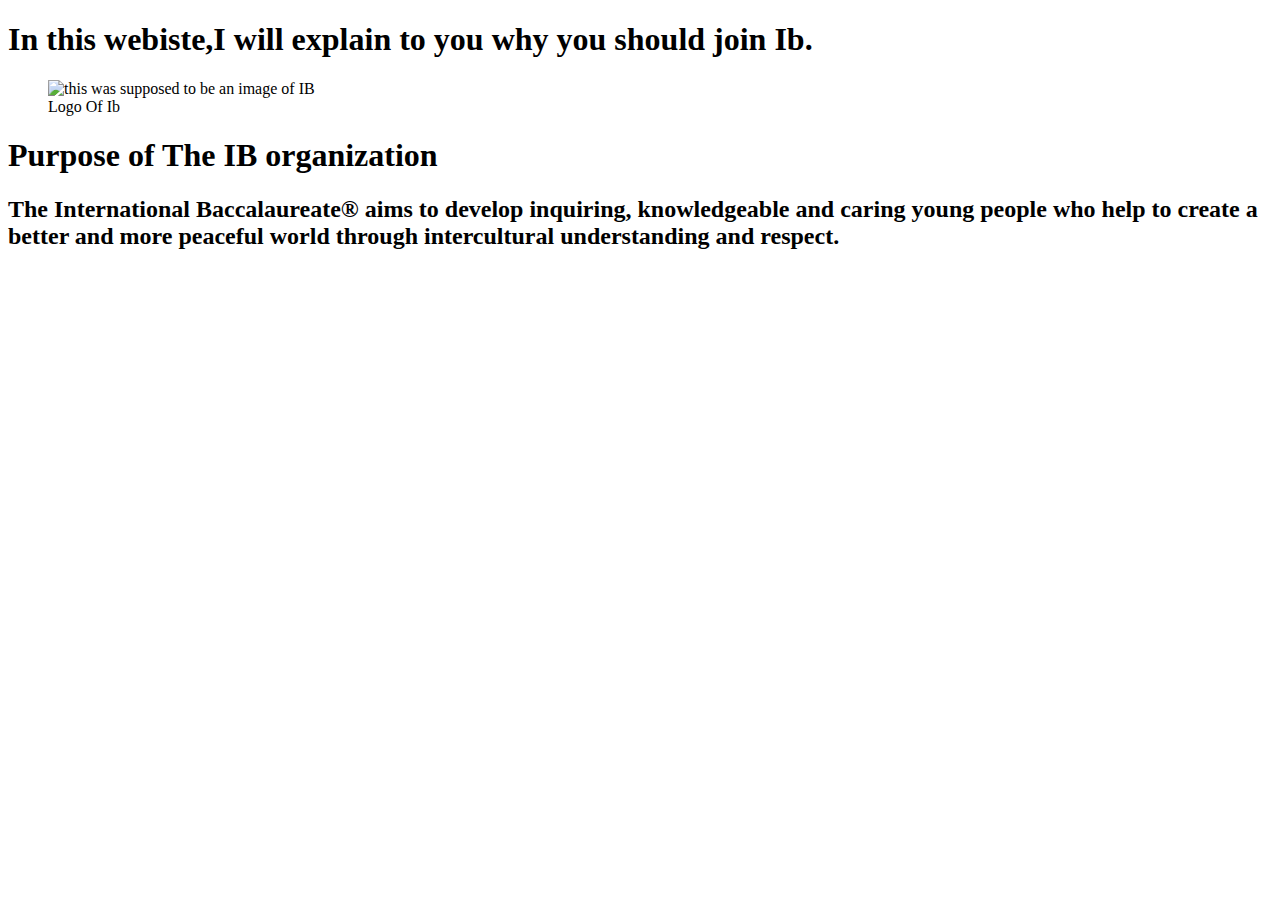
==== ib/index.html @ df63957c "Update index.html" ====
<!DOCTYPE html>
<html>
<head>
  <link href="florianchevalier.github.io/css/main.css" rel="stylesheet" type="text/css">
<title>
Join IB
</title>
</head>
<body>
  <h1> In this webiste,I will explain to you why you should join Ib.</h1>
<figure>  <img src="https://blog.prepscholar.com/hubfs/body_IBlogo.gif" alt="this was supposed to be an image of IB">
  <figcaption> Logo Of Ib </figcaption>
  </figure>
  <h1> Purpose of The IB organization</h1>
  <h2>The International Baccalaureate® aims to develop inquiring, knowledgeable
    and caring young people who help to create a better and more peaceful world through intercultural understanding and respect.<h2>
  <iframe width="560" height="315" src="https://www.youtube.com/watch?v=V5zuiMjbKsY" frameborder="0" allow="accelerometer; autoplay; encrypted-media; gyroscope; picture-in-picture" allowfullscreen></iframe>
           
		
  </body>
</html>
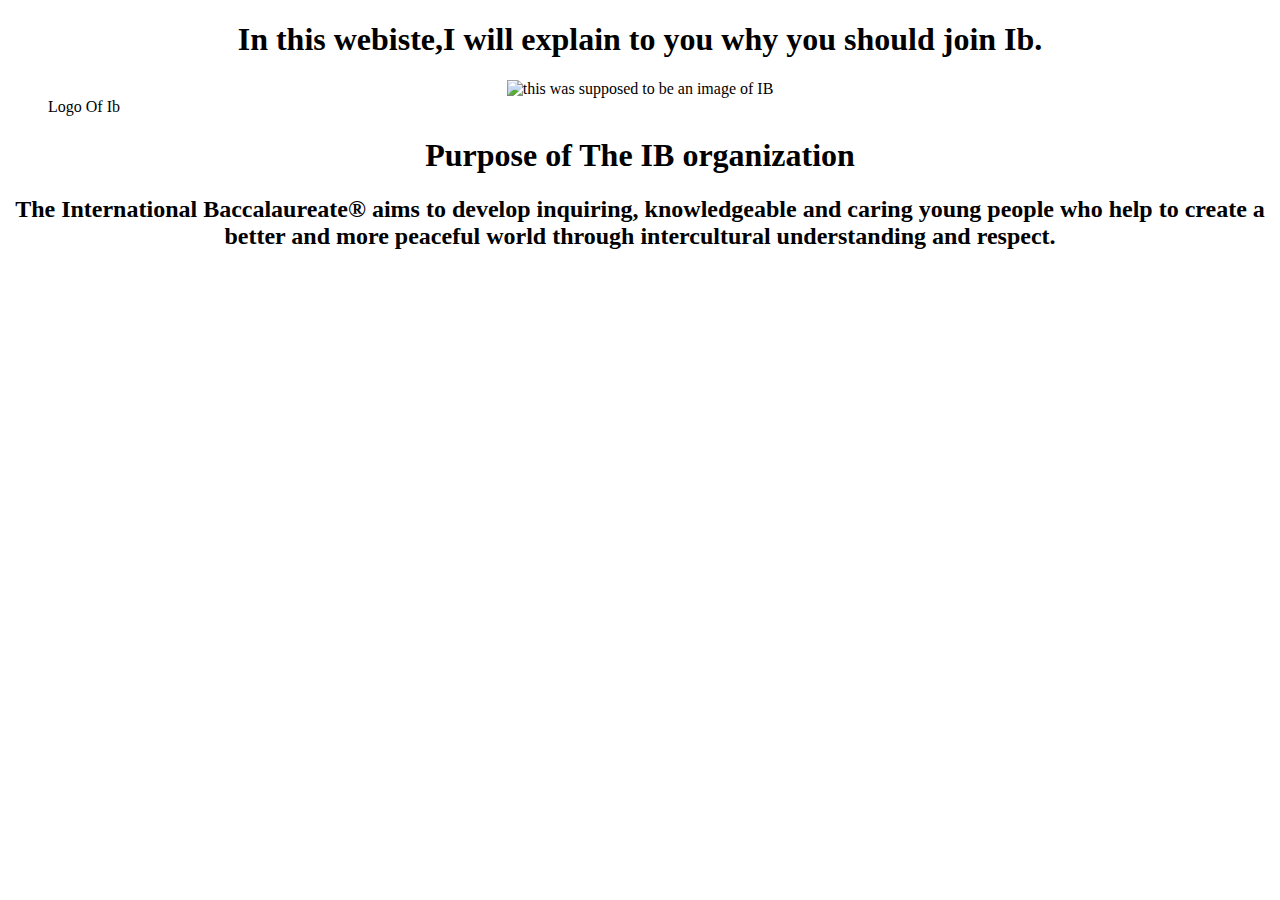
==== commit e0de20a9: "Update index.html" ====
--- a/ib/index.html
+++ b/ib/index.html
@@ -7,15 +7,15 @@
 </title>
 </head>
 <body>
-  <h1> In this webiste,I will explain to you why you should join Ib.</h1>
-<figure>  <img src="https://blog.prepscholar.com/hubfs/body_IBlogo.gif" alt="this was supposed to be an image of IB">
+ <center> <h1> In this webiste,I will explain to you why you should join Ib.</h1></center>
+<figure> <center> <img src="https://blog.prepscholar.com/hubfs/body_IBlogo.gif" alt="this was supposed to be an image of IB"></center>
   <figcaption> Logo Of Ib </figcaption>
   </figure>
-  <h1> Purpose of The IB organization</h1>
-  <h2>The International Baccalaureate® aims to develop inquiring, knowledgeable
+	<center> <h1> Purpose of The IB organization</h1></center>
+<center>  <h2>The International Baccalaureate® aims to develop inquiring, knowledgeable
     and caring young people who help to create a better and more peaceful world through intercultural understanding and respect.<h2>
   <iframe width="560" height="315" src="https://www.youtube.com/watch?v=V5zuiMjbKsY" frameborder="0" allow="accelerometer; autoplay; encrypted-media; gyroscope; picture-in-picture" allowfullscreen></iframe>
            
-		
+	</center>
   </body>
 </html>
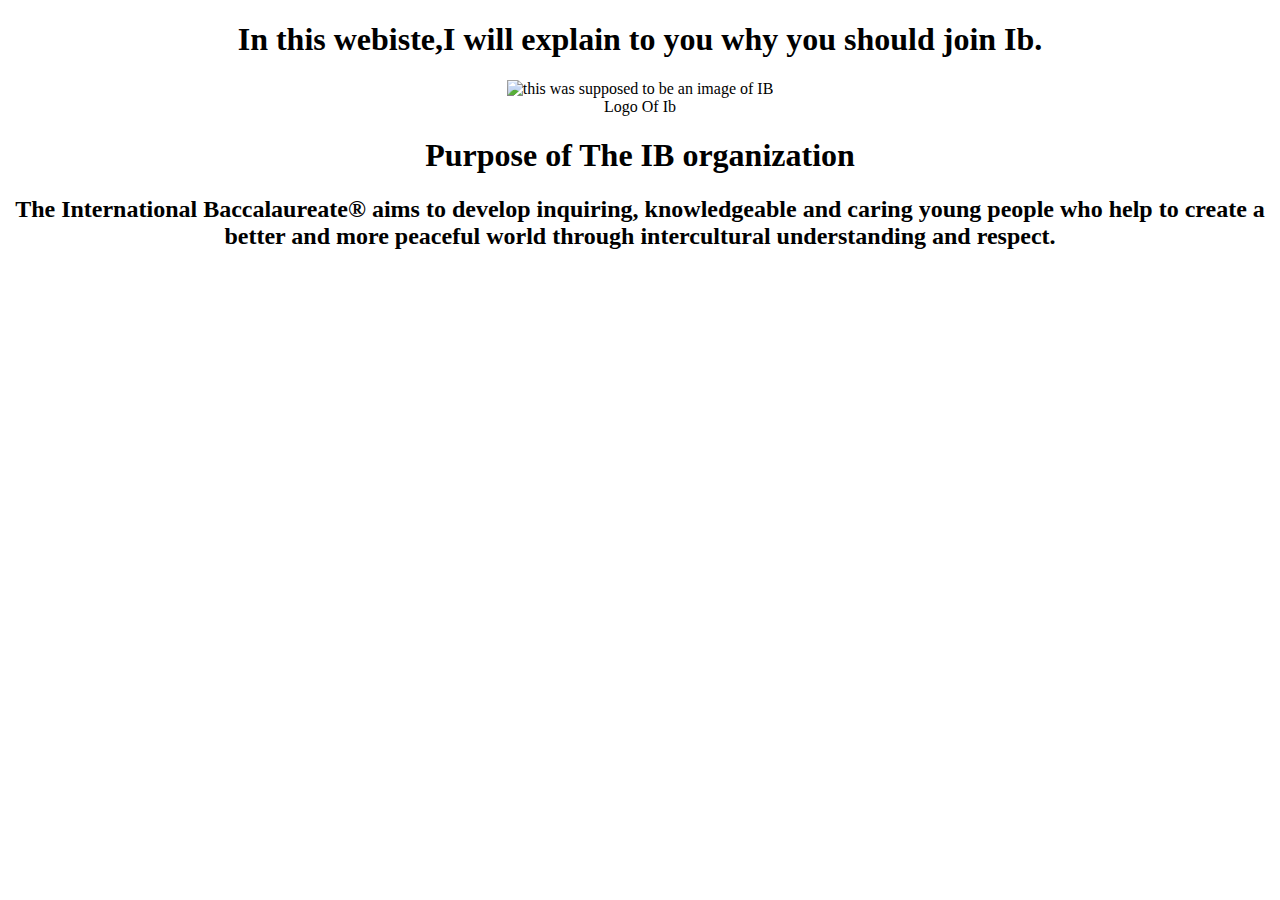
==== commit c3a992cb: "Update index.html" ====
--- a/ib/index.html
+++ b/ib/index.html
@@ -1,7 +1,7 @@
 <!DOCTYPE html>
 <html>
 <head>
-  <link href="florianchevalier.github.io/css/main.css" rel="stylesheet" type="text/css">
+   <link href="florianchevalier.github.io/css/main.css" rel="stylesheet" type="text/css">
 <title>
 Join IB
 </title>
@@ -9,13 +9,12 @@
 <body>
  <center> <h1> In this webiste,I will explain to you why you should join Ib.</h1></center>
 <figure> <center> <img src="https://blog.prepscholar.com/hubfs/body_IBlogo.gif" alt="this was supposed to be an image of IB"></center>
-  <figcaption> Logo Of Ib </figcaption>
+	<center> <figcaption> Logo Of Ib </figcaption> </center>
   </figure>
 	<center> <h1> Purpose of The IB organization</h1></center>
 <center>  <h2>The International Baccalaureate® aims to develop inquiring, knowledgeable
     and caring young people who help to create a better and more peaceful world through intercultural understanding and respect.<h2>
-  <iframe width="560" height="315" src="https://www.youtube.com/watch?v=V5zuiMjbKsY" frameborder="0" allow="accelerometer; autoplay; encrypted-media; gyroscope; picture-in-picture" allowfullscreen></iframe>
-           
+  <iframe width="560" height="315" src="https://www.youtube.com/embed/V5zuiMjbKsY" frameborder="0" allow="accelerometer; autoplay; encrypted-media; gyroscope; picture-in-picture" allowfullscreen></iframe>     
 	</center>
   </body>
 </html>
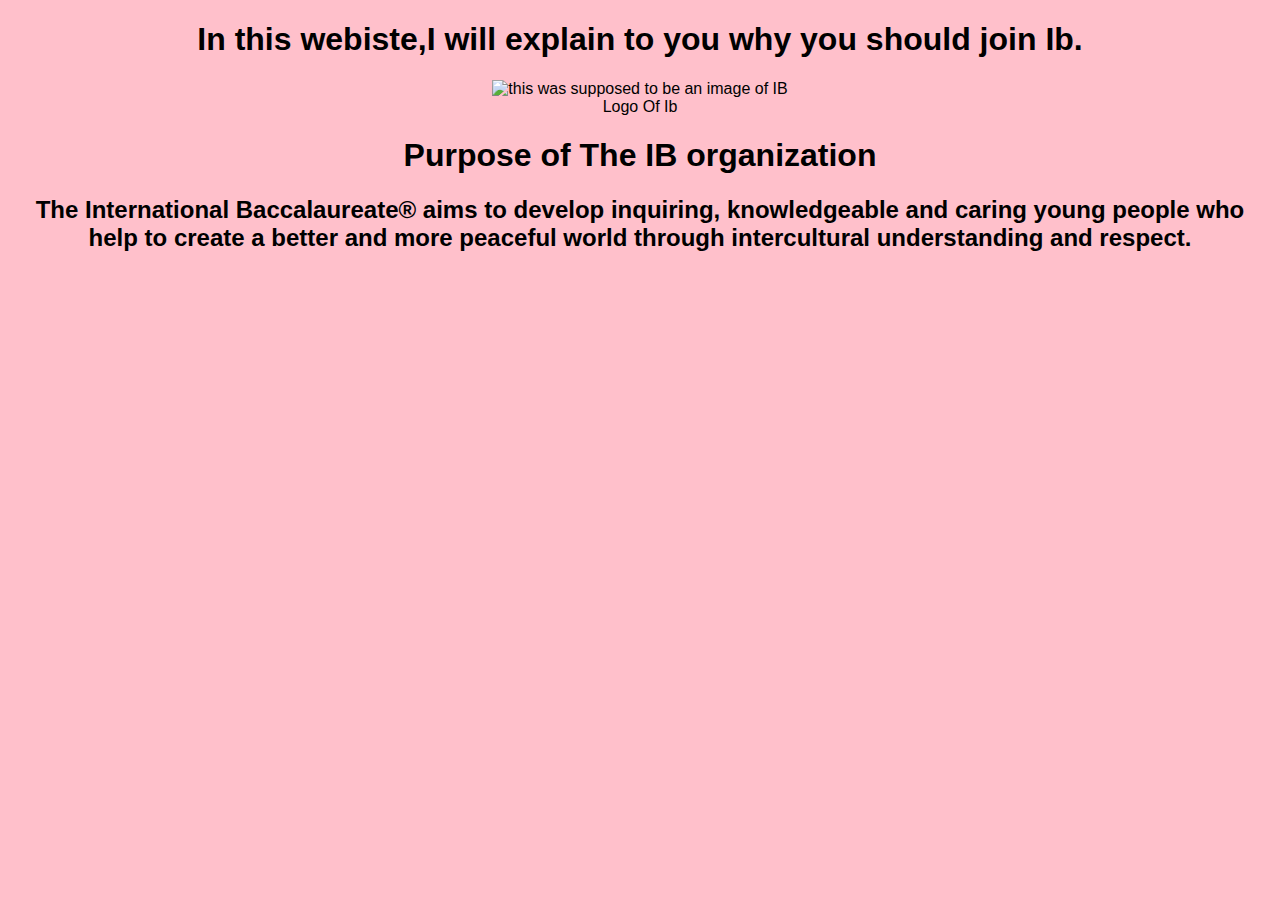
==== commit 3174e1e1: "Update index.html" ====
--- a/ib/index.html
+++ b/ib/index.html
@@ -2,10 +2,12 @@
 <html>
 <head>
    <link href="florianchevalier.github.io/css/main.css" rel="stylesheet" type="text/css">
-<title>
-Join IB
-</title>
-</head>
+<style>
+	body{
+		font-family:arial;
+		background-color:pink}
+	</style>
+	</head>
 <body>
  <center> <h1> In this webiste,I will explain to you why you should join Ib.</h1></center>
 <figure> <center> <img src="https://blog.prepscholar.com/hubfs/body_IBlogo.gif" alt="this was supposed to be an image of IB"></center>
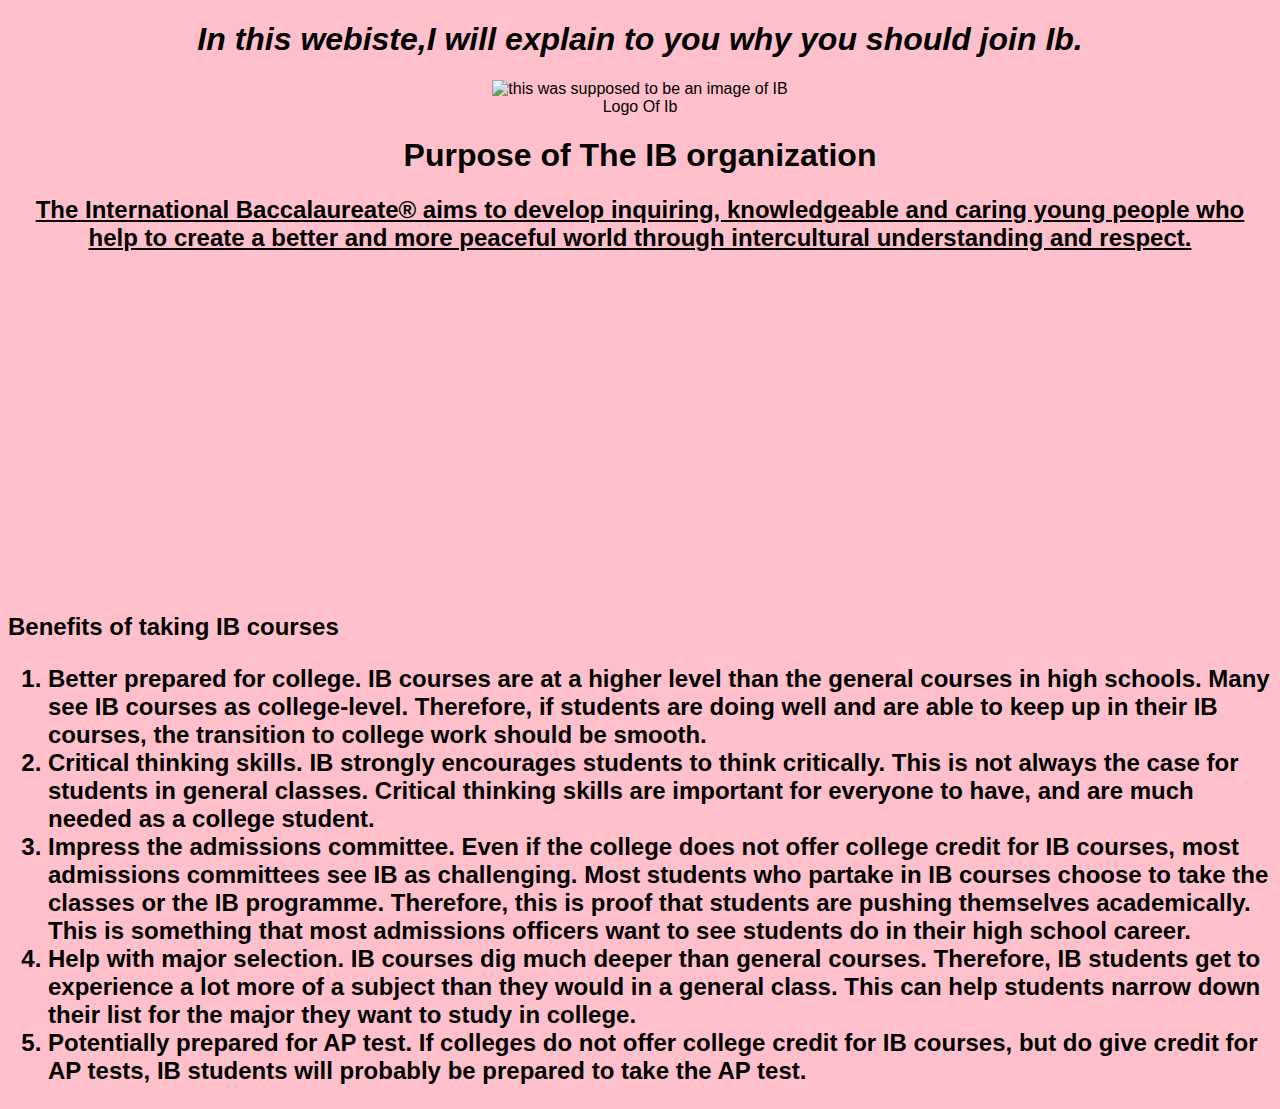
==== commit ae1a8240: "Update index.html" ====
--- a/ib/index.html
+++ b/ib/index.html
@@ -9,14 +9,23 @@
 	</style>
 	</head>
 <body>
- <center> <h1> In this webiste,I will explain to you why you should join Ib.</h1></center>
+	<i><center> <h1> In this webiste,I will explain to you why you should join Ib.</h1></center></i>
 <figure> <center> <img src="https://blog.prepscholar.com/hubfs/body_IBlogo.gif" alt="this was supposed to be an image of IB"></center>
 	<center> <figcaption> Logo Of Ib </figcaption> </center>
   </figure>
-	<center> <h1> Purpose of The IB organization</h1></center>
-<center>  <h2>The International Baccalaureate® aims to develop inquiring, knowledgeable
-    and caring young people who help to create a better and more peaceful world through intercultural understanding and respect.<h2>
+	<b><center> <h1> Purpose of The IB organization</h1></center></b>
+<center> <u> <h2>The International Baccalaureate® aims to develop inquiring, knowledgeable
+    and caring young people who help to create a better and more peaceful world through intercultural understanding and respect.<h2></u>
   <iframe width="560" height="315" src="https://www.youtube.com/embed/V5zuiMjbKsY" frameborder="0" allow="accelerometer; autoplay; encrypted-media; gyroscope; picture-in-picture" allowfullscreen></iframe>     
 	</center>
+	<h2>Benefits of taking IB courses<?h2>
+
+<ol>
+<li>Better prepared for college. IB courses are at a higher level than the general courses in high schools. Many see IB courses as college-level. Therefore, if students are doing well and are able to keep up in their IB courses, the transition to college work should be smooth.</li>
+<li>Critical thinking skills. IB strongly encourages students to think critically. This is not always the case for students in general classes. Critical thinking skills are important for everyone to have, and are much needed as a college student.</li>
+<li>Impress the admissions committee. Even if the college does not offer college credit for IB courses, most admissions committees see IB as challenging. Most students who partake in IB courses choose to take the classes or the IB programme. Therefore, this is proof that students are pushing themselves academically. This is something that most admissions officers want to see students do in their high school career.</li>
+<li>Help with major selection. IB courses dig much deeper than general courses. Therefore, IB students get to experience a lot more of a subject than they would in a general class. This can help students narrow down their list for the major they want to study in college.</li>
+<li>Potentially prepared for AP test. If colleges do not offer college credit for IB courses, but do give credit for AP tests, IB students will probably be prepared to take the AP test.</li>
+</oL>
   </body>
 </html>
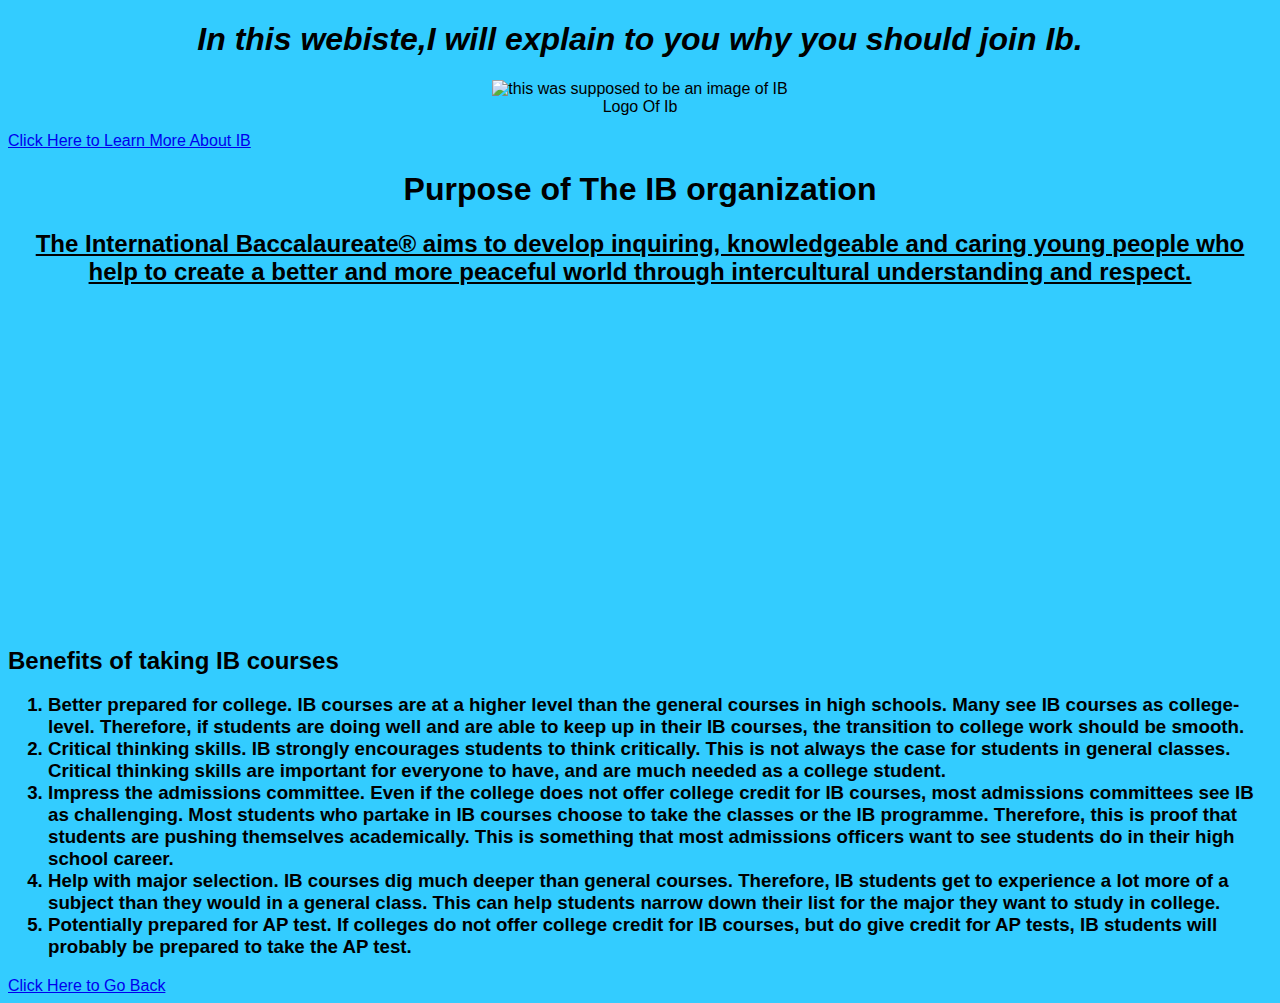
==== commit 6253ee8b: "Update index.html" ====
--- a/ib/index.html
+++ b/ib/index.html
@@ -5,7 +5,14 @@
 <style>
 	body{
 		font-family:arial;
-		background-color:pink}
+		background-color:#33ccff}
+	h2:hover{
+		color:orange;
+		font-size:150%;}
+	a:hover{
+    color:orange;
+		font-size:50px}
+	
 	</style>
 	</head>
 <body>
@@ -13,6 +20,7 @@
 <figure> <center> <img src="https://blog.prepscholar.com/hubfs/body_IBlogo.gif" alt="this was supposed to be an image of IB"></center>
 	<center> <figcaption> Logo Of Ib </figcaption> </center>
   </figure>
+	<a href="https://www.ibo.org/"> Click Here to Learn More About IB</a>
 	<b><center> <h1> Purpose of The IB organization</h1></center></b>
 <center> <u> <h2>The International Baccalaureate® aims to develop inquiring, knowledgeable
     and caring young people who help to create a better and more peaceful world through intercultural understanding and respect.<h2></u>
@@ -20,12 +28,14 @@
 	</center>
 	<h2>Benefits of taking IB courses<?h2>
 
-<ol>
+<h3><ol>
 <li>Better prepared for college. IB courses are at a higher level than the general courses in high schools. Many see IB courses as college-level. Therefore, if students are doing well and are able to keep up in their IB courses, the transition to college work should be smooth.</li>
 <li>Critical thinking skills. IB strongly encourages students to think critically. This is not always the case for students in general classes. Critical thinking skills are important for everyone to have, and are much needed as a college student.</li>
 <li>Impress the admissions committee. Even if the college does not offer college credit for IB courses, most admissions committees see IB as challenging. Most students who partake in IB courses choose to take the classes or the IB programme. Therefore, this is proof that students are pushing themselves academically. This is something that most admissions officers want to see students do in their high school career.</li>
 <li>Help with major selection. IB courses dig much deeper than general courses. Therefore, IB students get to experience a lot more of a subject than they would in a general class. This can help students narrow down their list for the major they want to study in college.</li>
 <li>Potentially prepared for AP test. If colleges do not offer college credit for IB courses, but do give credit for AP tests, IB students will probably be prepared to take the AP test.</li>
 </oL>
+</h3>
+<a href="florianchevalier.github.io/index.html"> Click Here to Go Back</a>
   </body>
 </html>
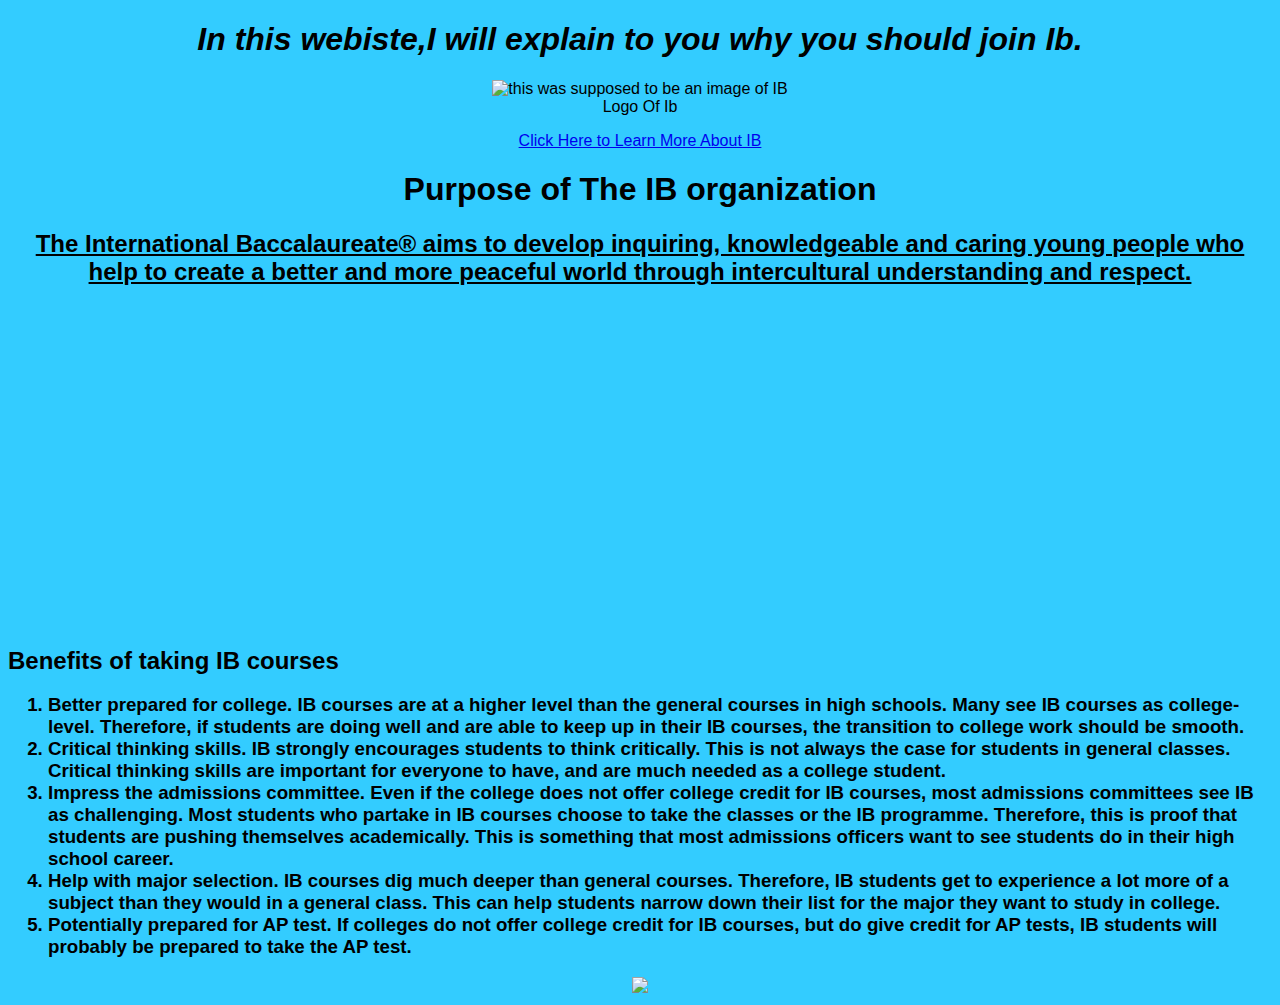
==== commit 2d714419: "Update index.html" ====
--- a/ib/index.html
+++ b/ib/index.html
@@ -20,7 +20,7 @@
 <figure> <center> <img src="https://blog.prepscholar.com/hubfs/body_IBlogo.gif" alt="this was supposed to be an image of IB"></center>
 	<center> <figcaption> Logo Of Ib </figcaption> </center>
   </figure>
-	<a href="https://www.ibo.org/"> Click Here to Learn More About IB</a>
+	<center><a href="https://www.ibo.org/"> Click Here to Learn More About IB</a></center>
 	<b><center> <h1> Purpose of The IB organization</h1></center></b>
 <center> <u> <h2>The International Baccalaureate® aims to develop inquiring, knowledgeable
     and caring young people who help to create a better and more peaceful world through intercultural understanding and respect.<h2></u>
@@ -36,6 +36,7 @@
 <li>Potentially prepared for AP test. If colleges do not offer college credit for IB courses, but do give credit for AP tests, IB students will probably be prepared to take the AP test.</li>
 </oL>
 </h3>
-<a href="florianchevalier.github.io/index.html"> Click Here to Go Back</a>
+<center><a href="https://florianchevalier.github.io/ib2/index.html"> <img src="https://www.gppsd.ab.ca/Programs/InternationalBaccalaureate/PublishingImages/Pages/default/IBLearnerProfile2.jpg"></a>
+</center>
   </body>
 </html>
